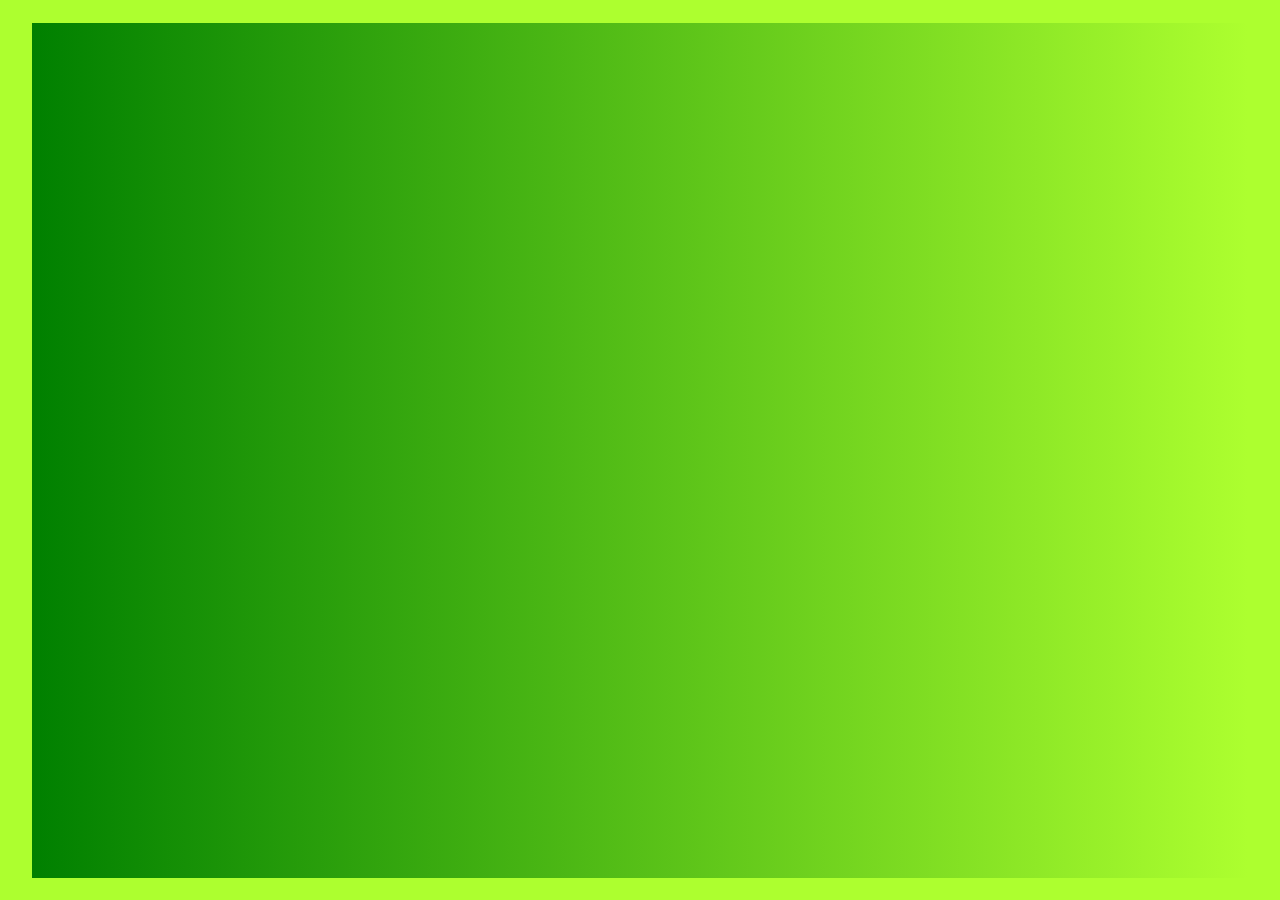
==== arvin.html @ e34e1c1e "idk" ====
<!DOCTYPE html>
<html lang="en">
<head>
    <meta charset="UTF-8">
    <meta name="viewport" content="width=device-width, initial-scale=1.0">
    <title>Document</title>
    <link rel="stylesheet" href="./ Arvin.css">
</head>
<body>
    <div class="container">
        <div class="one"></div>
       <div class=""
</body>
</html>
----  Arvin.css ----
*{
    margin: 0;
   padding: 0;
}
.container{
    width: 100%; 
    height: 100vh;
    background-color: greenyellow;
    display: flex;
    justify-content: center;
    align-items: center;
}
.one{
    width: 95%;
    height: 95%;
    background: linear-gradient(to left,greenyellow, green);
    display: flex;
    justify-content: flex-end;
    align-items: flex-end;
}
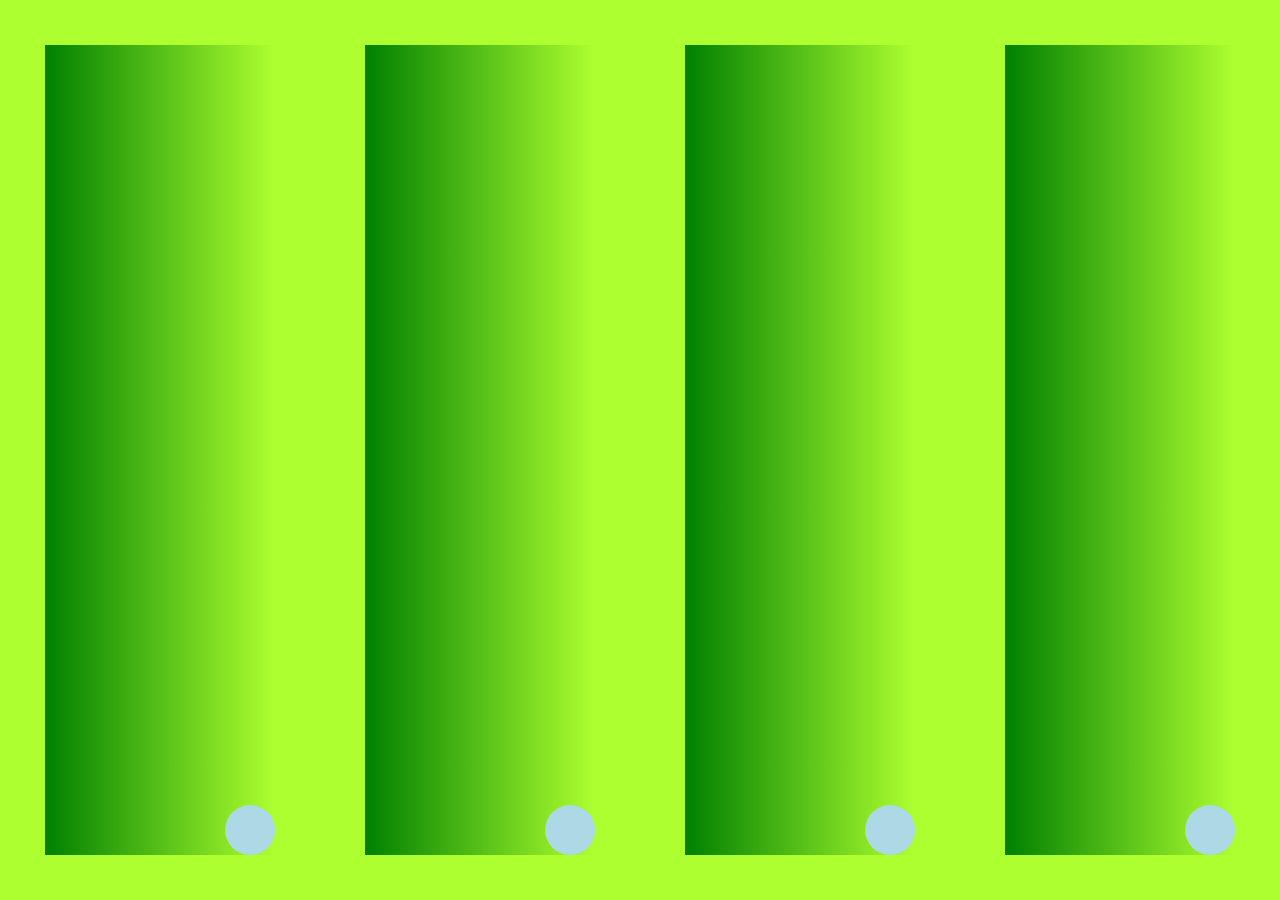
==== commit 4d6fda16: "gert hiisen yum" ====
--- a/arvin.html
+++ b/arvin.html
@@ -8,7 +8,26 @@
 </head>
 <body>
     <div class="container">
-        <div class="one"></div>
-       <div class=""
+        <div class="one2">
+            <div class="one">
+                <div class="ball"></div>
+            </div>
+        </div>
+        <div class="one2">
+            <div class="one">
+                <div class="ball"></div>
+            </div>
+        </div>
+        <div class="one2">
+            <div class="one">
+                <div class="ball"></div>
+            </div>
+        </div>
+        <div class="one2">
+            <div class="one">
+                <div class="ball"></div>
+            </div>
+        </div>
+    </div>
 </body>
 </html>--- a/ Arvin.css
+++ b/ Arvin.css
@@ -5,17 +5,28 @@
 .container{
     width: 100%; 
     height: 100vh;
-    background-color: greenyellow;
     display: flex;
     justify-content: center;
     align-items: center;
 }
+.one2 {
+    width: 25%;
+    height: 90vh;
+    padding: 5vh;
+    background-color: greenyellow;
+}
 .one{
-    width: 95%;
-    height: 95%;
+    width: 100%;
+    height: 100%;
     background: linear-gradient(to left,greenyellow, green);
     display: flex;
     justify-content: flex-end;
     align-items: flex-end;
 }
+.ball {
+    border-radius: 100%;
+    width: 50px;
+    height: 50px;
+    background-color: lightblue;
+}
 
